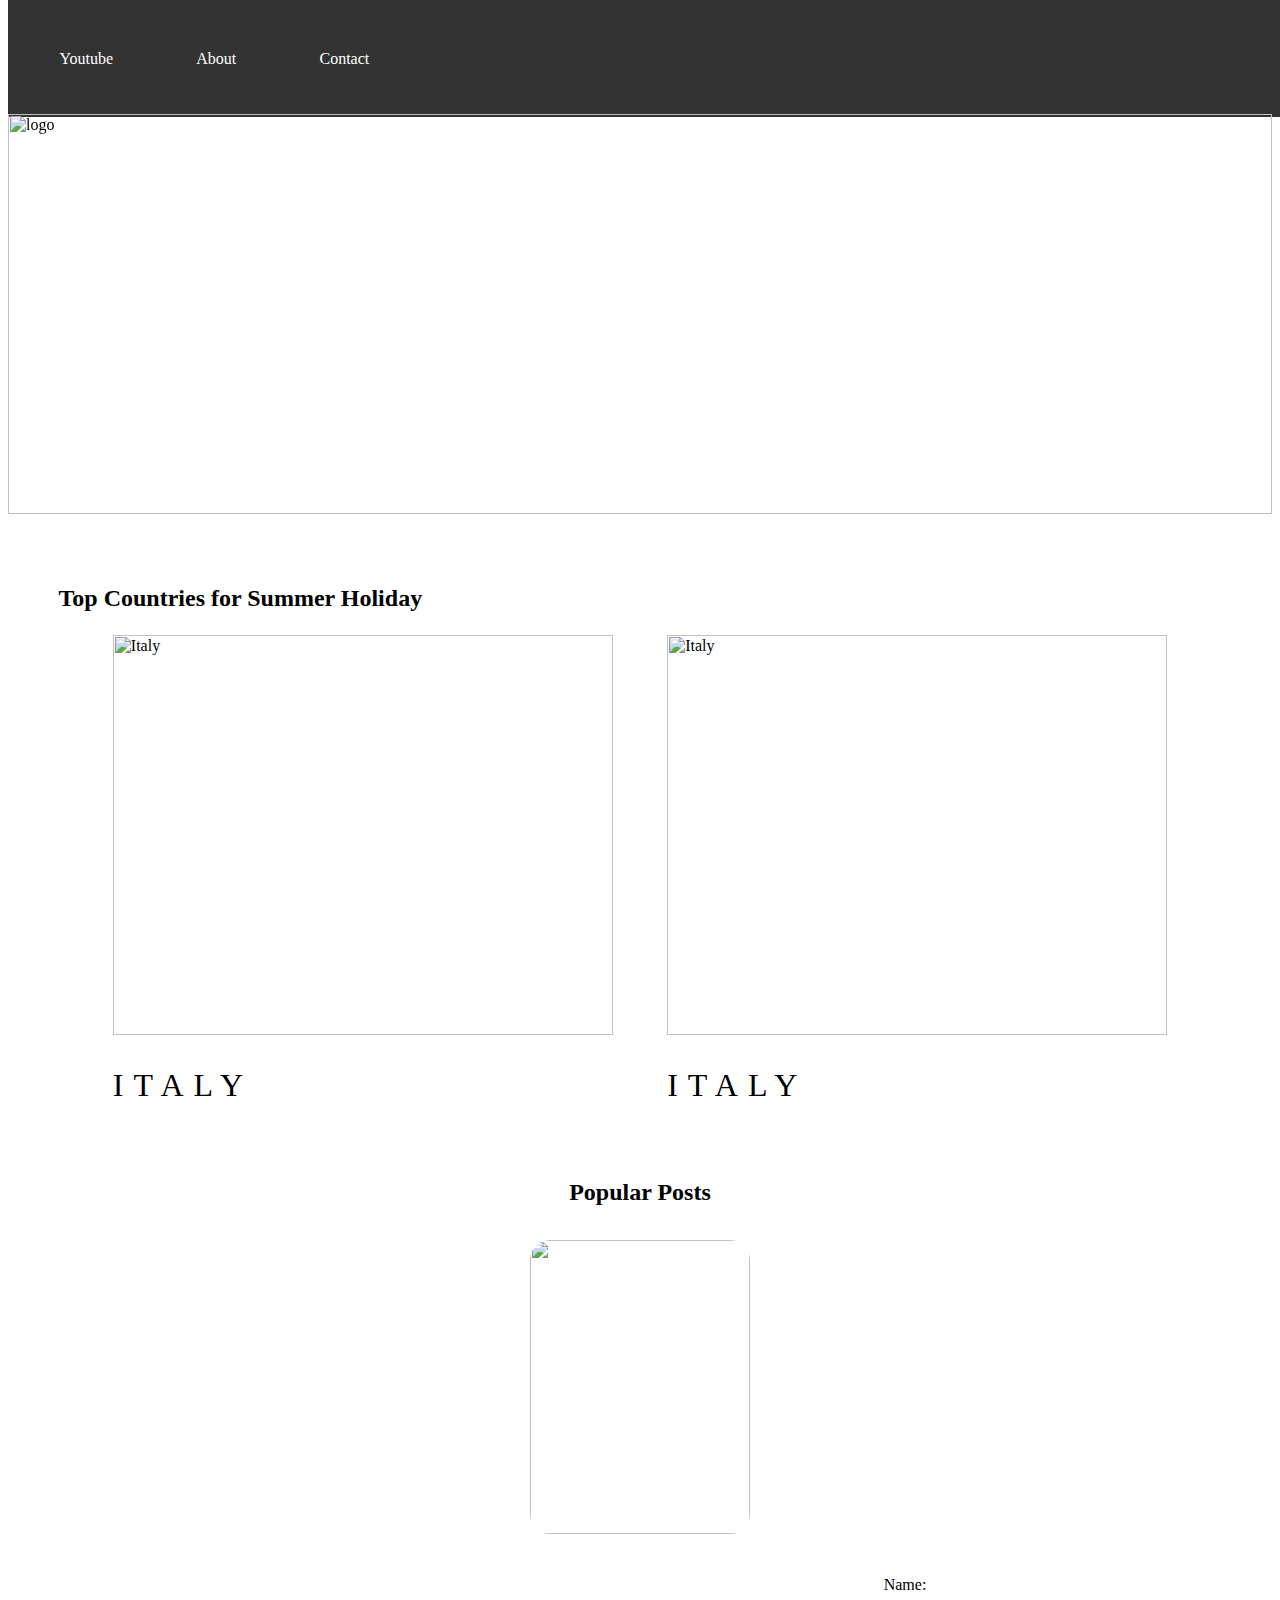
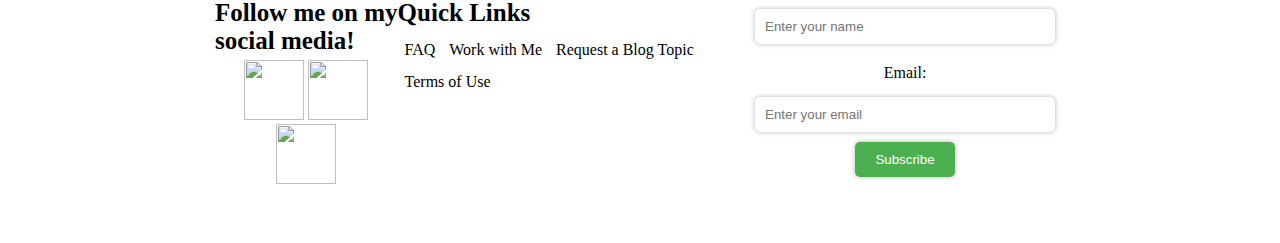
==== index.html @ ab5afc4e "Rename index1.html to index.html" ====
<html>
<head>
  <title>StudentName</title>
  <link rel ="stylesheet" href="style1.css">
  <nav>
    <ul>
      <li><a href="https://www.youtube.com/">Youtube</a></li>
      <li><a href="#">About</a></li>
      <li><a href="#">Contact</a></li>
    </ul>
  </nav>
</head>
<body>
  <div id="top">
  <h1>Hello welcome to my website</h1>
  <img id = "banner" src="https://images.pexels.com/photos/268533/pexels-photo-268533.jpeg?cs=srgb&dl=pexels-pixabay-268533.jpg&fm=jpg" alt="logo"  width="550" height="400">
  <div id="BannerDesc">
    <h2> Hi I'm StudentName, welcome to my travel blog :) </h2>
  </div>


<div class="desc"> 
  <h2>Top Countries for Summer Holiday </h2> 
  <div class="box"> 
  <div class="country">
    <img class = "map" src="https://static.thenounproject.com/png/1084974-200.png" alt="Italy">
    <p class="name">ITALY</p> 
  </div> 
  <div class="country">
    <img class = "map" src="https://static.thenounproject.com/png/1084974-200.png" alt="Italy">
    <p class="name">ITALY</p> 
  </div> 
  
  <div class = "box">
  <h2>Popular Posts</h2>
  <div class="desc">
    <a href="#website">
      <img class = "post" src="#image" alt=""> 
      </a>
    </div>
  </div>
  <div id="bottom">
    <div class="box">
        <div class="big">
            <h4 class="header">Follow me on my <br> social media!</h4>
            <div id="contactBox">
                <img class='social' src="instagram.png" alt="">
                <img class='social' src="facebook.png" alt="">
                <img class='social' src="twitter.png" alt="">
            </div>
        </div>
        <div class="small">
          <h4 class="header">Quick Links</h4>
          <ul>
              <li>FAQ</li>
              <li>Work with Me</li>
              <li>Request a Blog Topic</li>
              <li>Terms of Use</li>
          </ul>
      </div>
      <form>
        <label for="name">Name:</label>
        <input type="text" id="name" name="name" placeholder="Enter your name">
        <label for="email">Email:</label>
        <input type="email" id="email" name="email" placeholder="Enter your email">
        <input type="submit" value="Subscribe">
      </form>
      </div>
    </div>



</body>
</html>
---- style1.css ----
h1{
  color: blue;
  font-size: 30px;
  font-family: arial;
    margin-top: 60px; /* adjust this value to match the height of your navbar */
}
img{
  width: 500px;
}
#bannerDesc > p {
  font-size: 25px;
  line-height: 30px;
  font-weight: bold;
}
.name{
  font-size: 32px;
  letter-spacing: 10px;
}
.map{
  height: 400px;
}
.post{
  width: 220;
  height: 294;
  object-fit: cover;
  border-radius: 20px;
}
#banner{
  width:100%;
  position:relative;
}
#bannerDesc{
  width: 45%;
  height: 30vh;
  padding: 3%;
  text-align: justify;
  border-radius: 20px;
  position:absolute;
  top: 35%;
  left: 30%;
  color: white;
}
nav {
  position: fixed;
  top: 0;
  width: 100%;
  background-color: #333;
  padding: 10px;
}

ul {
  list-style-type: none;
  margin: 0;
  padding: 0;
  overflow: hidden;
}

li {
  float: left;
  padding: 2%;
}

li a {
  display: block;
  color: white;
  text-align: center;
  padding: 14px 16px;
  text-decoration: none;
}

li a:hover {
  background-color: #111;
}

.desc{
  margin:2%;
  padding:2%;
}

.box{
  display:flex;
  flex-direction: row;
  flex-wrap: wrap;
  justify-content: space-evenly;
  margin-top:2%;
}
.social{
  width:60px;
  height:60px;
  padding:1%;
}

.header{
  font-size:25px;
  font-weight:bold;
  margin-bottom:2%;
}

#contactBox{
  display: flex;
  flex-direction: row;
  flex-wrap: wrap;
  justify-content: center;
}
form {
	display: flex;
	flex-direction: column;
	align-items: center;
}
label {
	margin-top: 10px;
	margin-bottom: 5px;
}
input[type="text"], input[type="email"] {
	padding: 10px;
	margin: 10px;
	border-radius: 5px;
	border: none;
	box-shadow: 0 0 5px rgba(0,0,0,0.3);
	width: 300px;
}
input[type="submit"] {
	background-color: #4CAF50;
	color: white;
	padding: 10px 20px;
	border: none;
	border-radius: 5px;
	box-shadow: 0 0 5px rgba(0,0,0,0.3);
	cursor: pointer;
}
input[type="submit"]:hover {
	background-color: #3e8e41;
}
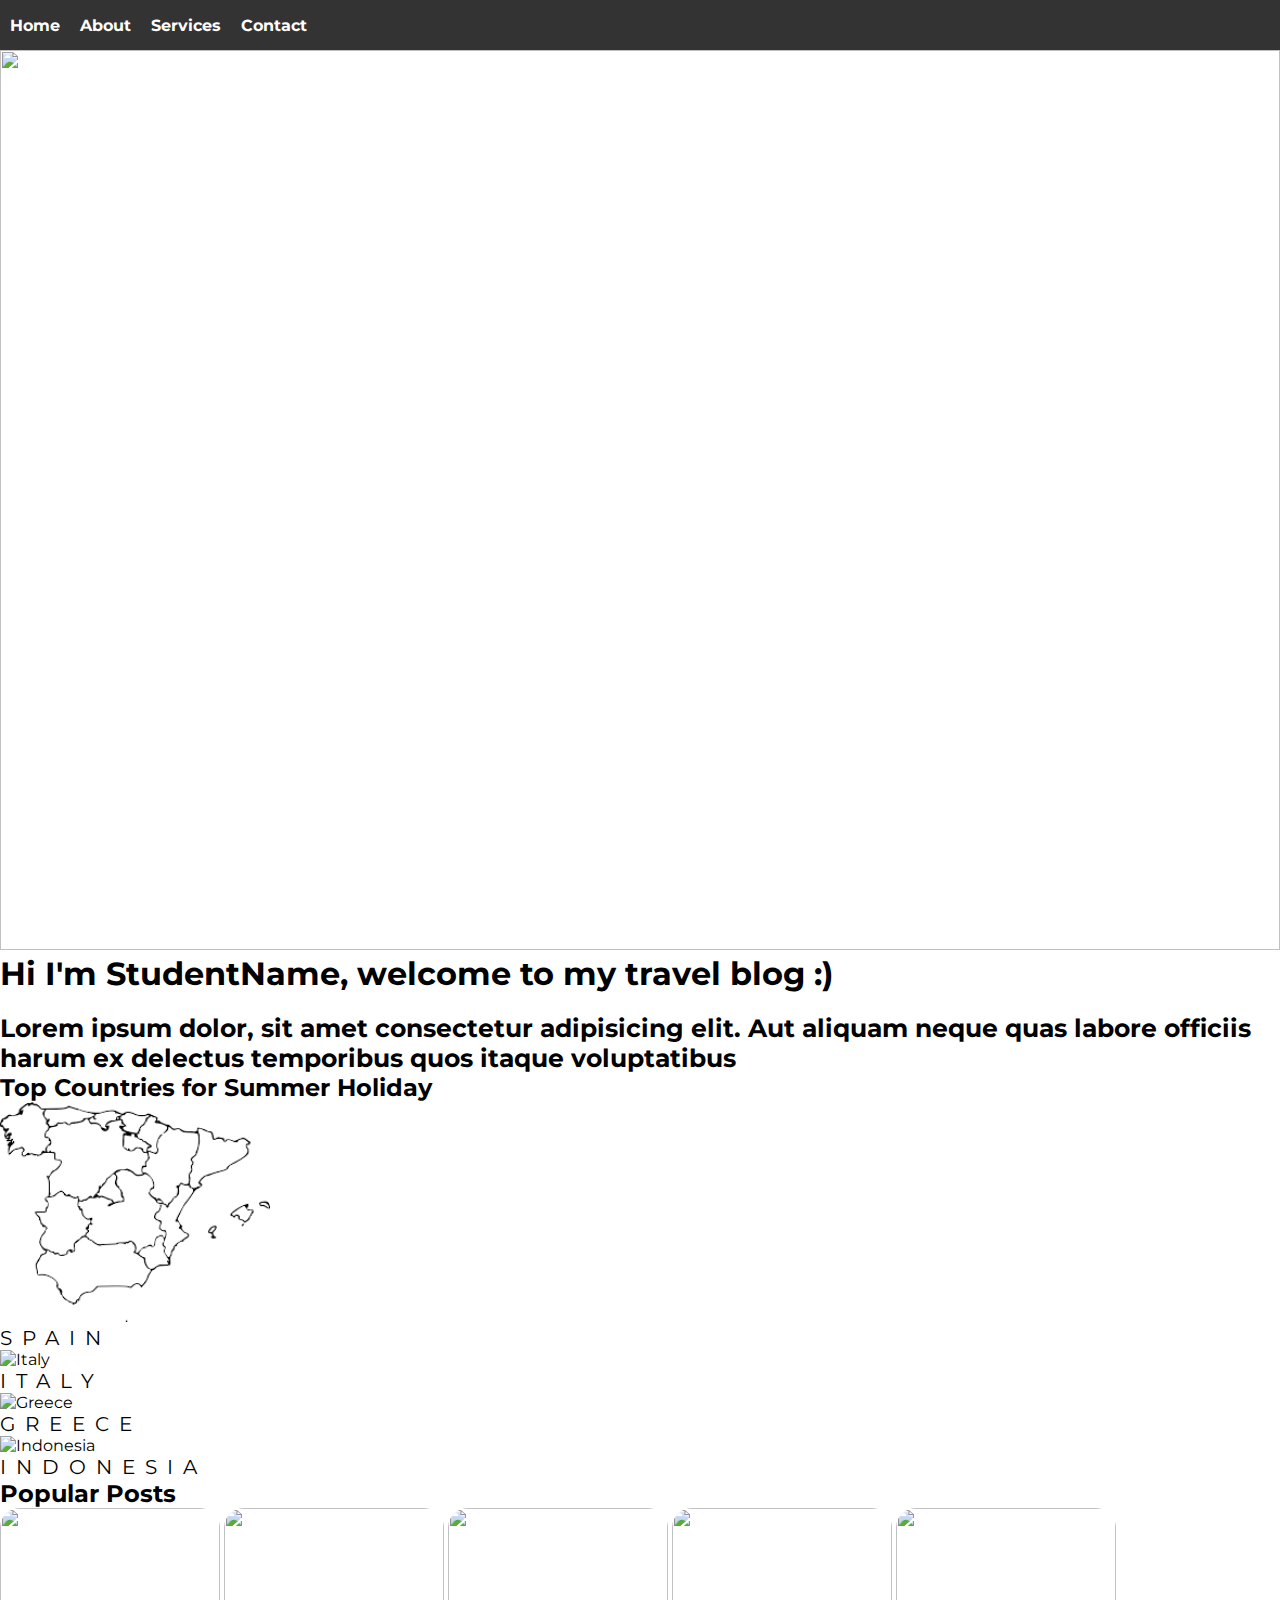
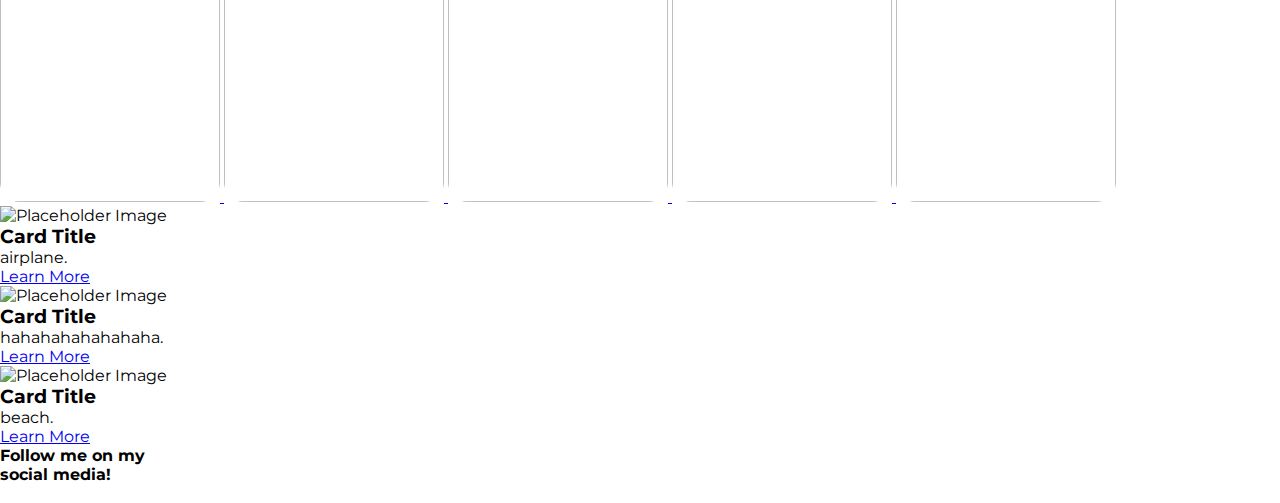
==== commit beb786b4: "Add files via upload" ====
--- a/index.html
+++ b/index.html
@@ -1,74 +1,113 @@
+<!DOCTYPE html>
 <html>
+
 <head>
-  <title>StudentName</title>
-  <link rel ="stylesheet" href="style1.css">
-  <nav>
-    <ul>
-      <li><a href="https://www.youtube.com/">Youtube</a></li>
-      <li><a href="#">About</a></li>
-      <li><a href="#">Contact</a></li>
-    </ul>
-  </nav>
+	<title>Travel Blog</title>
+    <link rel="stylesheet" type="text/css" href="style.css">
+
+    <!-- Google Font -->
+    <link rel="preconnect" href="https://fonts.googleapis.com">
+    <link rel="preconnect" href="https://fonts.gstatic.com" crossorigin>
+    <link href="https://fonts.googleapis.com/css2?family=Montserrat&display=swap" rel="stylesheet"><nav>
+        <ul>
+          <li><a href="#">Home</a></li>
+          <li><a href="#">About</a></li>
+          <li><a href="#">Services</a></li>
+          <li><a href="#">Contact</a></li>
+        </ul>
+      </nav>
+
 </head>
+
 <body>
-  <div id="top">
-  <h1>Hello welcome to my website</h1>
-  <img id = "banner" src="https://images.pexels.com/photos/268533/pexels-photo-268533.jpeg?cs=srgb&dl=pexels-pixabay-268533.jpg&fm=jpg" alt="logo"  width="550" height="400">
-  <div id="BannerDesc">
-    <h2> Hi I'm StudentName, welcome to my travel blog :) </h2>
-  </div>
 
+	<div id="top">
+        <img id="banner" src="https://images.unsplash.com/photo-1683009427042-e094996f9780?ixlib=rb-4.0.3&ixid=M3wxMjA3fDF8MHxwaG90by1wYWdlfHx8fGVufDB8fHx8fA%3D%3D&auto=format&fit=crop&w=1471&q=80" alt="">
+        <div id="bannerDesc">
+            <h3>Hi I'm StudentName, welcome to my travel blog :)</h3>
+            <br>
+            <p>
+                Lorem ipsum dolor, sit amet consectetur 
+                adipisicing elit. Aut aliquam neque quas labore officiis 
+                harum ex delectus temporibus quos itaque voluptatibus
+            </p>
+        </div>
+    </div>
 
-<div class="desc"> 
-  <h2>Top Countries for Summer Holiday </h2> 
-  <div class="box"> 
-  <div class="country">
-    <img class = "map" src="https://static.thenounproject.com/png/1084974-200.png" alt="Italy">
-    <p class="name">ITALY</p> 
-  </div> 
-  <div class="country">
-    <img class = "map" src="https://static.thenounproject.com/png/1084974-200.png" alt="Italy">
-    <p class="name">ITALY</p> 
-  </div> 
-  
-  <div class = "box">
-  <h2>Popular Posts</h2>
-  <div class="desc">
-    <a href="#website">
-      <img class = "post" src="#image" alt=""> 
-      </a>
-    </div>
-  </div>
-  <div id="bottom">
-    <div class="box">
-        <div class="big">
-            <h4 class="header">Follow me on my <br> social media!</h4>
-            <div id="contactBox">
-                <img class='social' src="instagram.png" alt="">
-                <img class='social' src="facebook.png" alt="">
-                <img class='social' src="twitter.png" alt="">
+    <div class="desc">
+        <h2>Top Countries for Summer Holiday </h2>
+        <div class="box">
+            <div class="country">
+                <img class="map" src="spain.png" alt="Spain">
+                <p class='name'>SPAIN</p>
+            </div>
+            <div class="country">
+                <img class="map" src="https://static.thenounproject.com/png/1084974-200.png" alt="Italy">
+                <p class='name'>ITALY</p>
+            </div>
+            <div class="country">
+                <img class="map" src="https://static.vecteezy.com/system/resources/thumbnails/003/330/920/small/illustration-of-the-map-of-greece-on-white-background-free-vector.jpg" alt="Greece">
+                <p class='name'>GREECE</p>
+            </div>
+            <div class="country">
+                <img class="map" src="https://static.thenounproject.com/png/720919-200.png" alt="Indonesia">
+                <p class='name'>INDONESIA</p>
             </div>
         </div>
-        <div class="small">
-          <h4 class="header">Quick Links</h4>
-          <ul>
-              <li>FAQ</li>
-              <li>Work with Me</li>
-              <li>Request a Blog Topic</li>
-              <li>Terms of Use</li>
-          </ul>
-      </div>
-      <form>
-        <label for="name">Name:</label>
-        <input type="text" id="name" name="name" placeholder="Enter your name">
-        <label for="email">Email:</label>
-        <input type="email" id="email" name="email" placeholder="Enter your email">
-        <input type="submit" value="Subscribe">
-      </form>
-      </div>
     </div>
 
+    <div class="desc">
+        <h2>Popular Posts</h2>
+        <div class='box'>
+            <a href="bootstrap.html">
+                <img class='post' src="https://i.insider.com/5f5a895be6ff30001d4e82b3?width=1000&format=jpeg&auto=webp" alt="">
+            </a>
+            <a href="#">
+                <img class='post' src="https://images.pexels.com/photos/1974521/pexels-photo-1974521.jpeg?cs=srgb&dl=pexels-julia-kuzenkov-1974521.jpg&fm=jpg" alt="">
+            </a>
+            <a href="#">
+                <img class='post' src="https://images.unsplash.com/photo-1589182373726-e4f658ab50f0?ixlib=rb-4.0.3&ixid=M3wxMjA3fDB8MHxzZWFyY2h8NXx8NGslMjBtb3VudGFpbnxlbnwwfHwwfHx8MA%3D%3D&w=1000&q=80" alt="">
+            </a>
+            <a href="#">
+                <img class='post' src="https://wallpapercave.com/wp/wp7983010.jpg" alt="">
+            </a>
+            <a href="#">
+                <img class='post' src="countryside.jpeg" alt="">
+            </a>
+        </div>
+    </div>
+    <div class="card-row">
+        <div class="card">
+          <img src="https://via.placeholder.com/150" alt="Placeholder Image">
+          <h3>Card Title</h3>
+          <p>airplane.</p>
+          <a href="#">Learn More</a>
+        </div>
+        <div class="card">
+          <img src="https://via.placeholder.com/150" alt="Placeholder Image">
+          <h3>Card Title</h3>
+          <p>hahahahahahahaha.</p>
+          <a href="#">Learn More</a>
+        </div>
+        <div class="card">
+          <img src="https://via.placeholder.com/150" alt="Placeholder Image">
+          <h3>Card Title</h3>
+          <p>beach.</p>
+          <a href="#">Learn More</a>
+        </div>
+      </div>
 
+    <div id="bottom">
+        <div class="box">
+            <div>
+                <h4 class="header">Follow me on my <br> social media!</h4>
+                <img class="social" src="instagram.png" alt="">
+                <img class="social" src="facebook.png" alt="">
+                <img class="social" src="twitter.png" alt="">
+            </div>
+        </div>
+    </div>
+    </div>
 
 </body>
 </html>
--- a/style.css
+++ b/style.css
@@ -0,0 +1,67 @@
+*{
+	margin:0;
+	padding:0;
+}
+
+body{
+	font-family: 'Montserrat', sans-serif;
+}
+
+#banner{
+	width:100%;
+    height:100vh;
+}
+
+#bannerDesc > p{
+    font-size : 25px;
+    line-height: 30px;
+    font-weight: bold;
+}
+
+#bannerDesc > h3{
+    font-size:32px;
+    line-height: 40px;
+}
+
+.name{
+    font-size: 20px;
+    letter-spacing: 10px;
+}
+
+.map{
+    height:220px;
+}
+
+.post{
+    width: 220px;
+    height:294px;
+    object-fit: cover;
+    border-radius: 20px;
+}
+
+nav {
+    background-color: #333;
+    color: #fff;
+    height: 50px;
+    display: flex;
+    justify-content: space-between;
+    align-items: center;
+  }
+  
+  nav ul {
+    list-style: none;
+    margin: 0;
+    padding: 0;
+    display: flex;
+  }
+  
+  nav ul li {
+    margin: 0 10px;
+  }
+  
+  nav ul li a {
+    color: #fff;
+    text-decoration: none;
+    font-weight: bold;
+  }
+
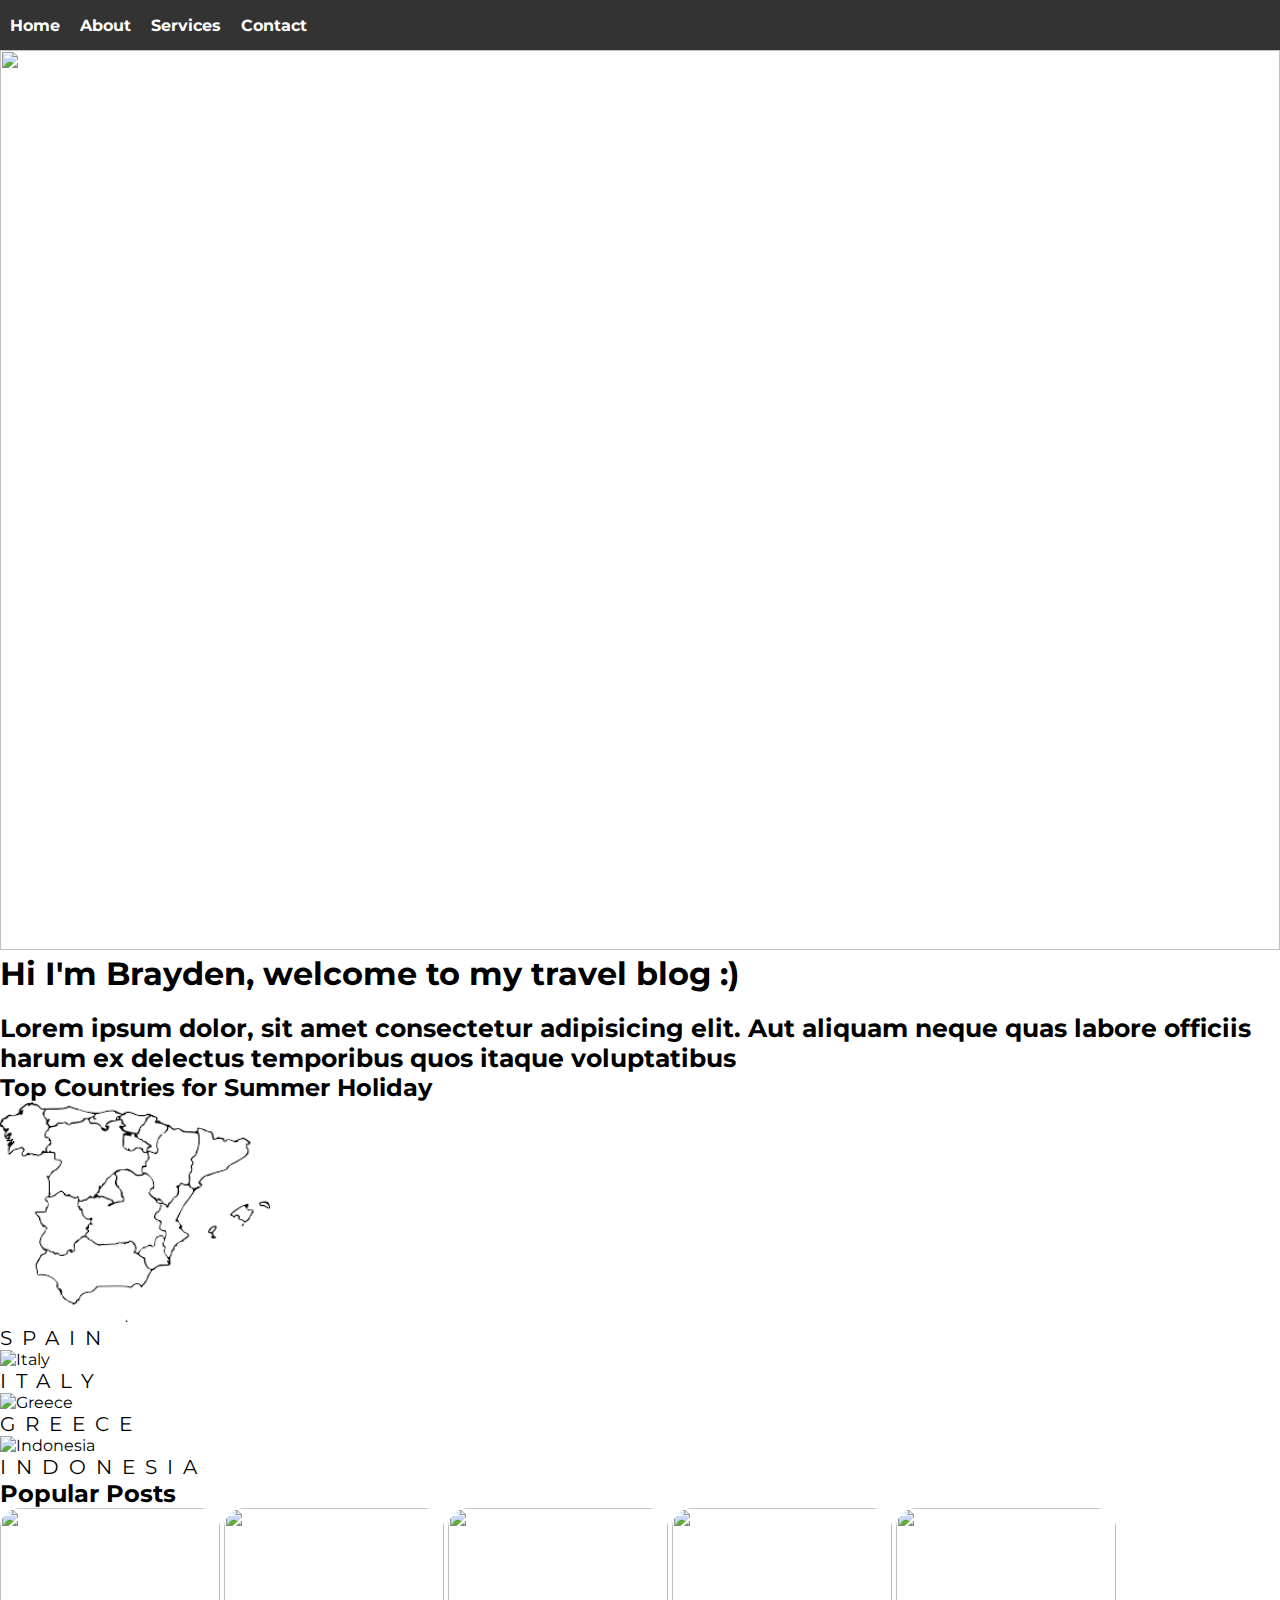
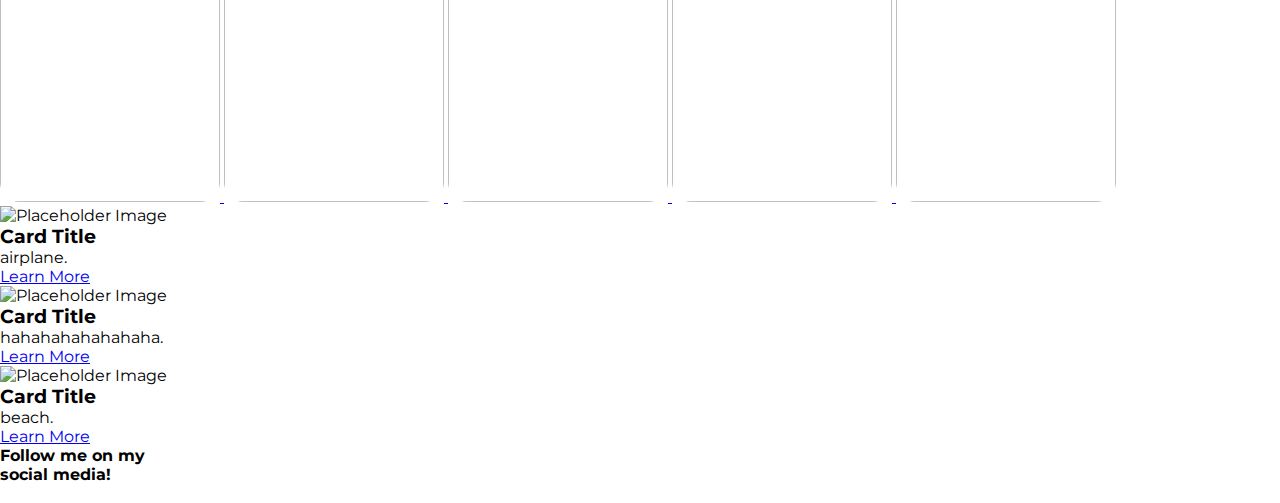
==== commit 023eddb7: "Update index.html" ====
--- a/index.html
+++ b/index.html
@@ -24,7 +24,7 @@
 	<div id="top">
         <img id="banner" src="https://images.unsplash.com/photo-1683009427042-e094996f9780?ixlib=rb-4.0.3&ixid=M3wxMjA3fDF8MHxwaG90by1wYWdlfHx8fGVufDB8fHx8fA%3D%3D&auto=format&fit=crop&w=1471&q=80" alt="">
         <div id="bannerDesc">
-            <h3>Hi I'm StudentName, welcome to my travel blog :)</h3>
+            <h3>Hi I'm Brayden, welcome to my travel blog :)</h3>
             <br>
             <p>
                 Lorem ipsum dolor, sit amet consectetur 
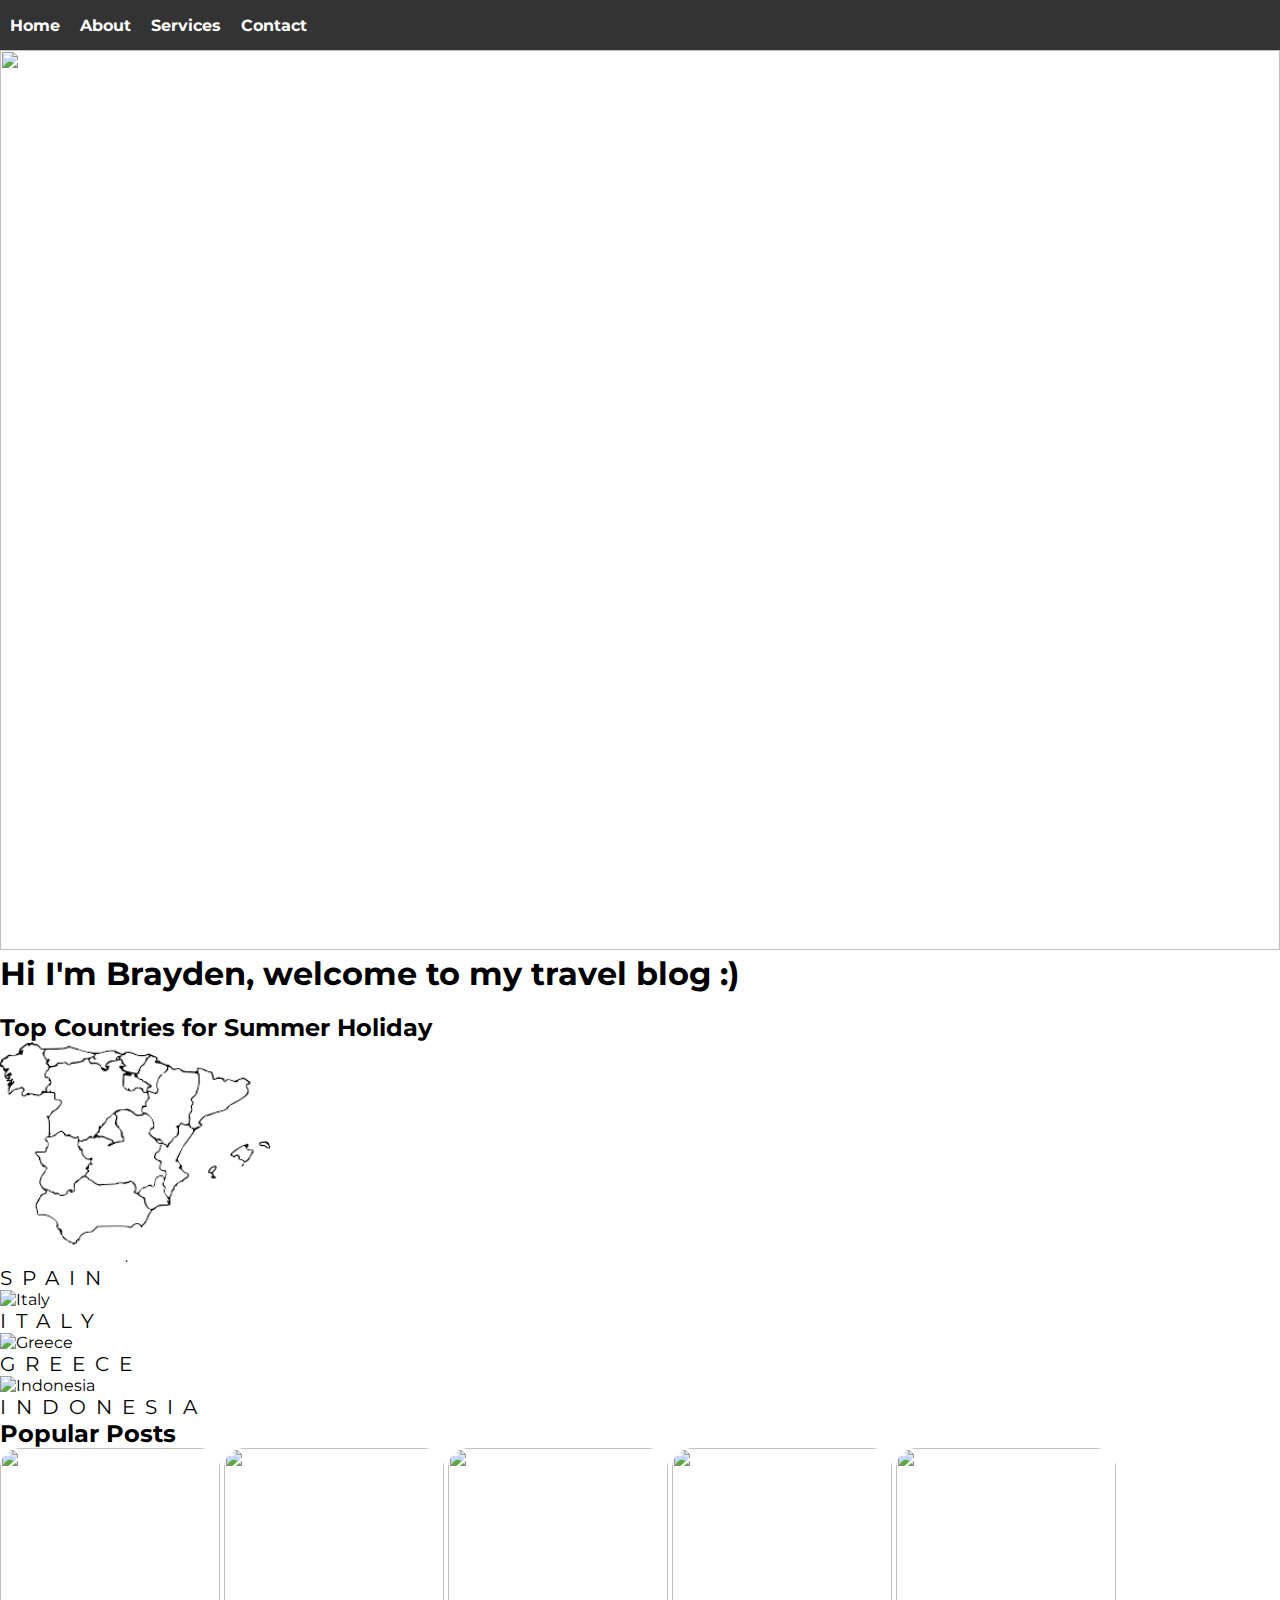
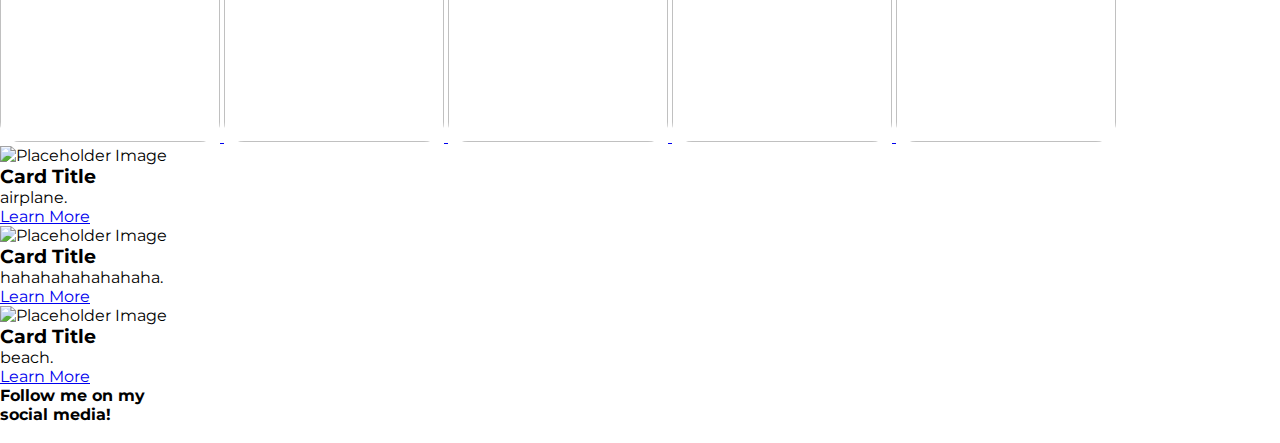
==== commit 24fecbdd: "Update index.html" ====
--- a/index.html
+++ b/index.html
@@ -26,11 +26,6 @@
         <div id="bannerDesc">
             <h3>Hi I'm Brayden, welcome to my travel blog :)</h3>
             <br>
-            <p>
-                Lorem ipsum dolor, sit amet consectetur 
-                adipisicing elit. Aut aliquam neque quas labore officiis 
-                harum ex delectus temporibus quos itaque voluptatibus
-            </p>
         </div>
     </div>
 
